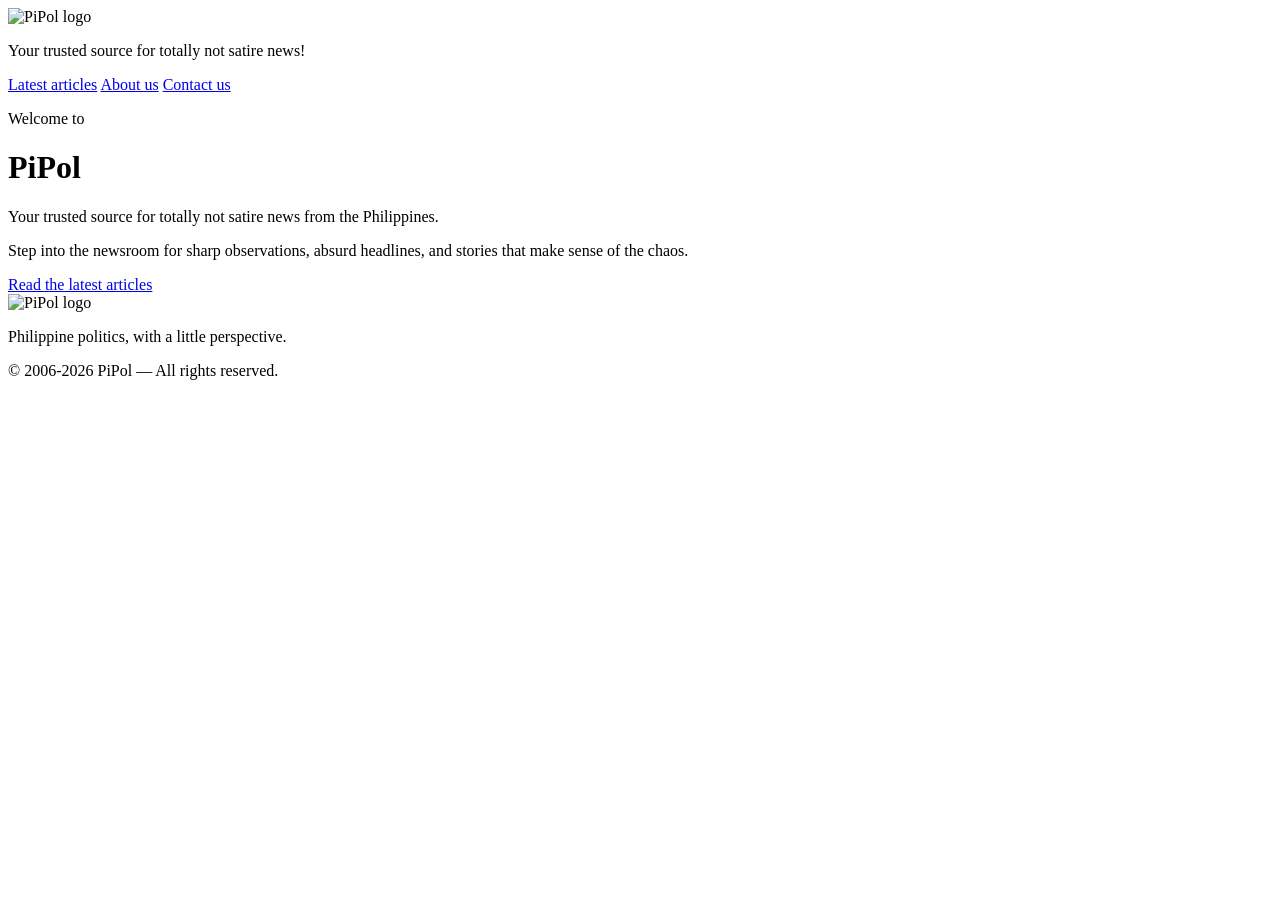
==== BlogSEO/BlogSEO/index.html @ 9999b291 "Added picture for article 3" ====
<!doctype html>
<html lang="en">
<head>
  <meta charset="utf-8">
  <meta name="viewport" content="width=device-width,initial-scale=1">
  <title>PiPol — Your trusted source for totally not satire news</title>
  <meta name="description" content="PiPol — short-form satirical news and commentary. Read latest articles.">
  <link rel="stylesheet" href="styles.css">
</head>
<body>
  <header class="site-header">
    <div class="header-inner">
      <div class="brand">
        <img src="assets/pipol-logo.png" alt="PiPol logo" class="logo-img">
        <p class="tagline">Your trusted source for totally <span class="strike">not</span> satire news!</p>
      </div>
    </div>
  </header>

  <nav class="main-nav">
    <div class="nav-inner">
      <a href="latest.html" class="nav-item">Latest articles</a>
      <a href="about.html" class="nav-item">About us</a>
      <a href="contact.html" class="nav-item">Contact us</a>
    </div>
  </nav>

  <main class="welcome container">
    <div class="welcome-copy">
      <p class="welcome-kicker">Welcome to</p>
      <h1 class="welcome-title"><span class="brand-word"><span class="brand-p">P</span><span class="brand-i">i</span><span class="brand-pol">Pol</span></span></h1>
      <p class="welcome-text">Your trusted source for totally <span class="strike">not</span> satire news from the Philippines.</p>
      <p class="welcome-intro">Step into the newsroom for sharp observations, absurd headlines, and stories that make sense of the chaos.</p>
      <a href="latest.html" class="welcome-button">Read the latest articles</a>
    </div>

    <div class="welcome-media">
      <img src="assets/pipol-logo.png" alt="PiPol logo" class="welcome-logo">
      <p class="welcome-caption">Philippine politics, with a little perspective.</p>
    </div>
  </main>

  <footer class="site-footer">
    <p>© 2006-<span id="year"></span> PiPol — All rights reserved.</p>
  </footer>

  <script>
    document.getElementById('year').textContent = new Date().getFullYear();
  </script>
</body>
</html>
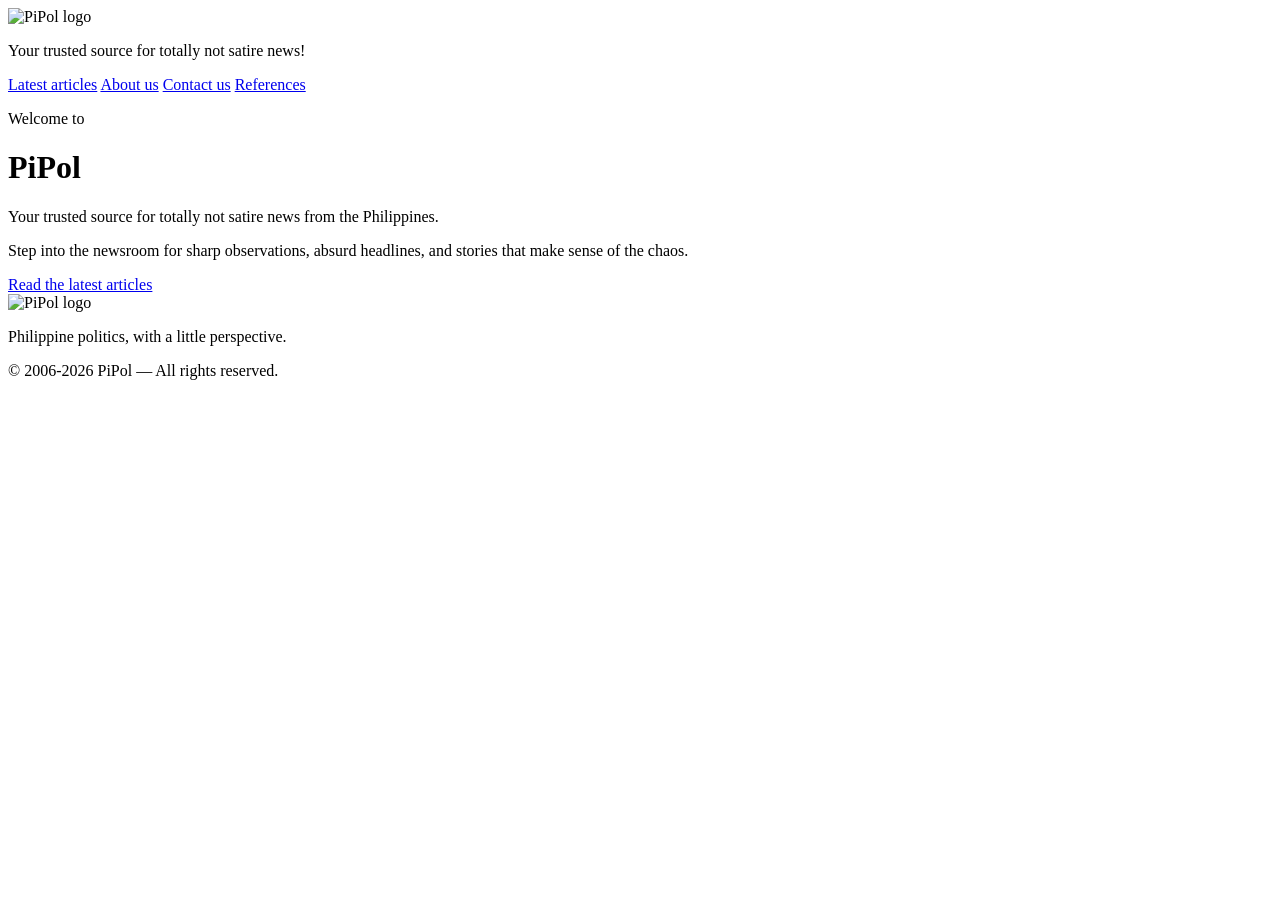
==== commit 6e310654: "Fixed typos, completed article 4 and added article 5" ====
--- a/BlogSEO/BlogSEO/index.html
+++ b/BlogSEO/BlogSEO/index.html
@@ -22,6 +22,7 @@
       <a href="latest.html" class="nav-item">Latest articles</a>
       <a href="about.html" class="nav-item">About us</a>
       <a href="contact.html" class="nav-item">Contact us</a>
+      <a href="references.html" class="nav-item">References</a>
     </div>
   </nav>
 
